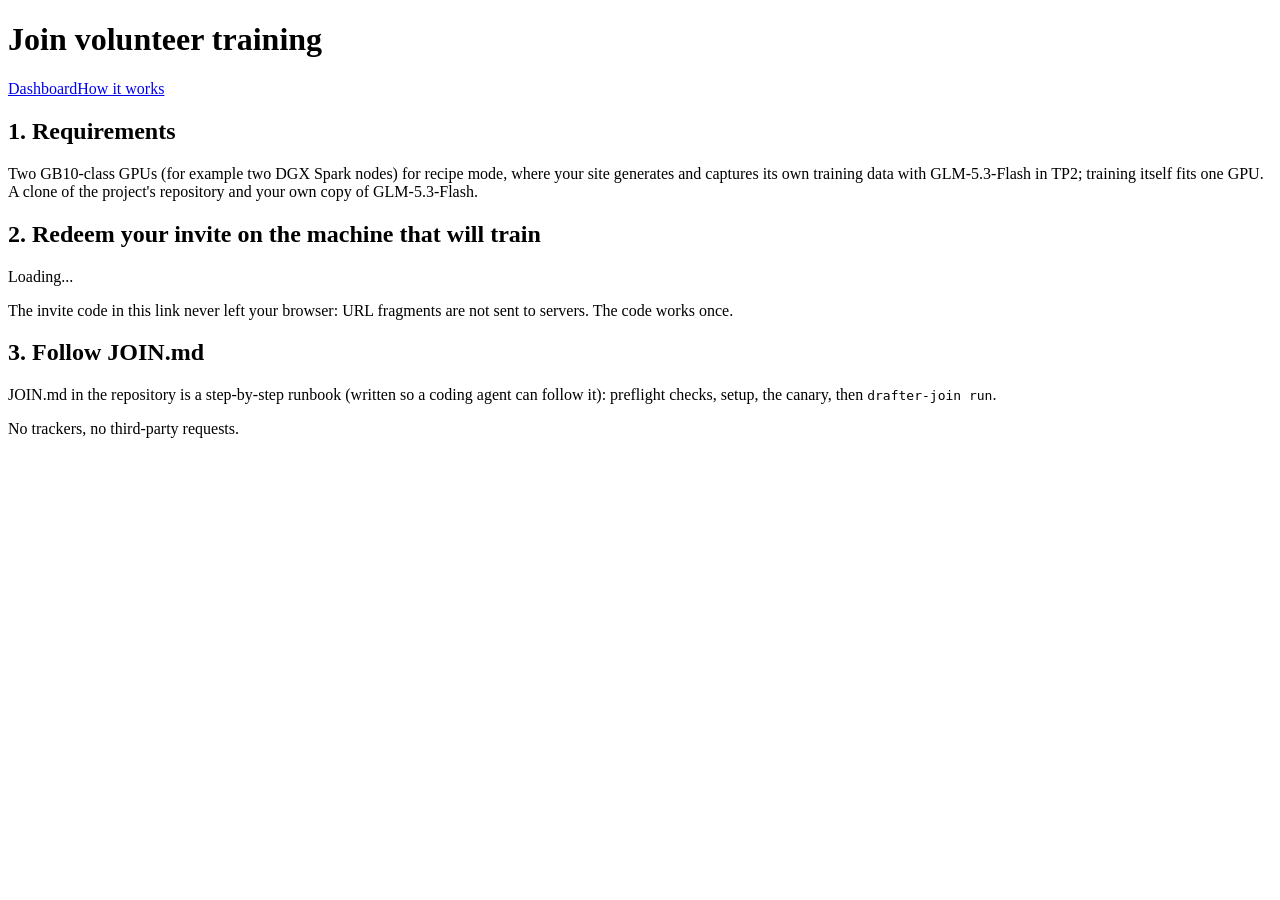
==== coordinator/static/join.html @ d3fed36f "Volunteer training: DiLoCo sync, coordinator, validator and drafter-join Sites train the whole draft" ====
<!doctype html>
<html lang="en">
<head>
<meta charset="utf-8">
<meta name="viewport" content="width=device-width, initial-scale=1">
<title>Join Drafter Training</title>
<meta name="description" content="Redeem an invite to run a volunteer training site for the GLM-5.3-Flash drafter.">
<link rel="stylesheet" href="static/style.css">
<script src="static/app.js" defer></script>
</head>
<body data-page="join">
<header>
  <h1>Join volunteer training</h1>
  <nav><a href="./">Dashboard</a><a href="how">How it works</a></nav>
</header>
<main>
<article>
  <h2>1. Requirements</h2>
  <p>Two GB10-class GPUs (for example two DGX Spark nodes) for recipe mode, where your site generates and captures
  its own training data with GLM-5.3-Flash in TP2; training itself fits one GPU. A clone of the project's
  repository and your own copy of GLM-5.3-Flash.</p>
  <h2>2. Redeem your invite on the machine that will train</h2>
  <div id="invite">Loading...</div>
  <p class="sub">The invite code in this link never left your browser: URL fragments are not sent to servers.
  The code works once.</p>
  <h2>3. Follow JOIN.md</h2>
  <p>JOIN.md in the repository is a step-by-step runbook (written so a coding agent can follow it): preflight
  checks, setup, the canary, then <code>drafter-join run</code>.</p>
</article>
</main>
<footer>No trackers, no third-party requests.</footer>
</body>
</html>
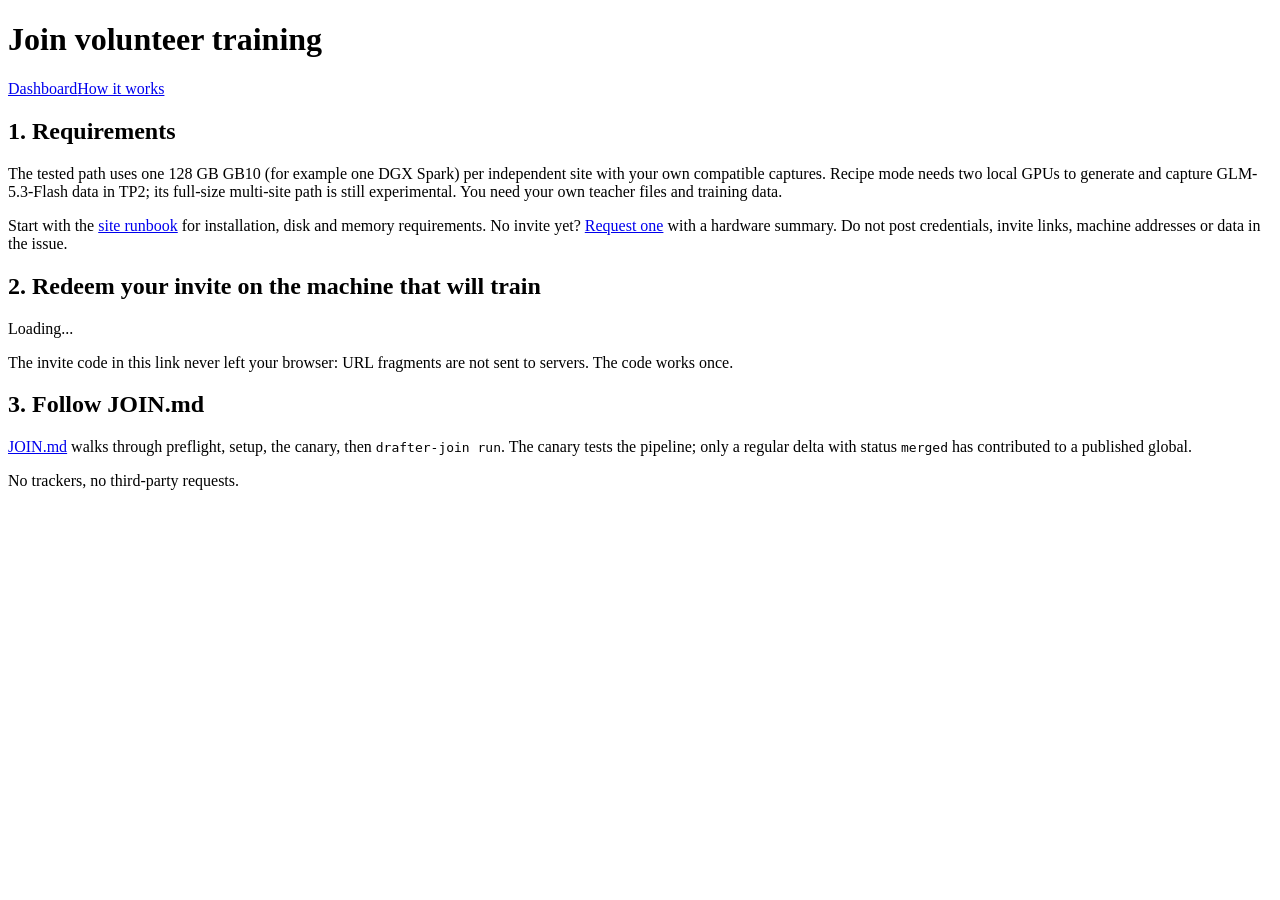
==== commit 78e82ee7: "Handle nullable merge weights and prepare contributor onboarding" ====
--- a/coordinator/static/join.html
+++ b/coordinator/static/join.html
@@ -16,16 +16,21 @@
 <main>
 <article>
   <h2>1. Requirements</h2>
-  <p>Two GB10-class GPUs (for example two DGX Spark nodes) for recipe mode, where your site generates and captures
-  its own training data with GLM-5.3-Flash in TP2; training itself fits one GPU. A clone of the project's
-  repository and your own copy of GLM-5.3-Flash.</p>
+  <p>The tested path uses one 128 GB GB10 (for example one DGX Spark) per independent site with your own
+  compatible captures. Recipe mode needs two local GPUs to generate and capture GLM-5.3-Flash data in TP2;
+  its full-size multi-site path is still experimental. You need your own teacher files and training data.</p>
+  <p>Start with the <a href="https://github.com/Enntity/glm-flash-drafter/blob/main/JOIN.md" rel="noreferrer">site runbook</a>
+  for installation, disk and memory requirements. No invite yet?
+  <a href="https://github.com/Enntity/glm-flash-drafter/issues/new?template=compute-site.yml" rel="noreferrer">Request one</a>
+  with a hardware summary. Do not post credentials, invite links, machine addresses or data in the issue.</p>
   <h2>2. Redeem your invite on the machine that will train</h2>
   <div id="invite">Loading...</div>
   <p class="sub">The invite code in this link never left your browser: URL fragments are not sent to servers.
   The code works once.</p>
   <h2>3. Follow JOIN.md</h2>
-  <p>JOIN.md in the repository is a step-by-step runbook (written so a coding agent can follow it): preflight
-  checks, setup, the canary, then <code>drafter-join run</code>.</p>
+  <p><a href="https://github.com/Enntity/glm-flash-drafter/blob/main/JOIN.md" rel="noreferrer">JOIN.md</a>
+  walks through preflight, setup, the canary, then <code>drafter-join run</code>. The canary tests the pipeline;
+  only a regular delta with status <code>merged</code> has contributed to a published global.</p>
 </article>
 </main>
 <footer>No trackers, no third-party requests.</footer>
